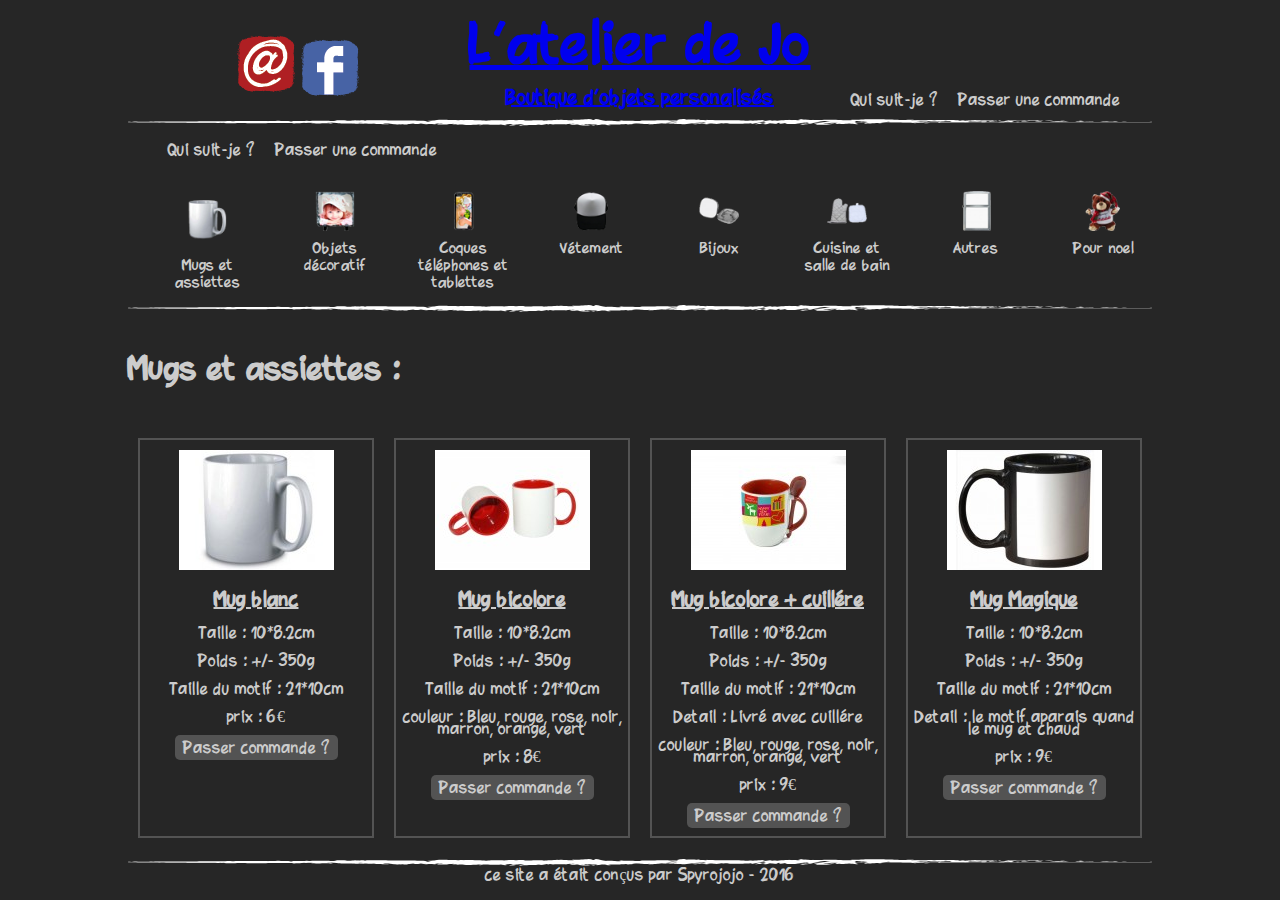
==== ca1.html @ 956cd29c "maj" ====
<!DOCTYPE html>

<html>
  <head>
    <title>L'atelier de Jo - Objets personalisés</title>
    <link rel="stylesheet" href="style3.css" />
    <meta charset="utf-8" />
  </head>

  <body>
    <div id='site'>
      <header>
        <div id='contact'>
          <div><a href="mailto:atelier_de_jo@outlook.fr"><img src='data/mel.png'></a>
          <a href='https://www.facebook.com/Latelier-de-Jo-193171344437711/'><img src='data/fac.png'></a></div>
        </div>
        <div id='logo'>
          <a href="index.html"><h1>L'atelier de Jo</h1></a>
          <a href="index.html"><h2>Boutique d'objets personalisés</h2>
        </div>
        <div id='nav'>
          <ul>
            <li><a href='me.html'>Qui suit-je ?</a></li>
            <li><a href='contact.html'>Passer une commande</a></li>
          </ul>
        </div>
      </header>
      <div id='nav'>
        <ul>
          <li><a href='me.html'>Qui suit-je ?</a></li>
          <li><a href='contact.html'>Passer une commande</a></li>
        </ul>
      </div>
    </header>
    <nav id='menu'>
      <div>
        <img src='data/v1.png'>
        <a href='ca1.html'>Mugs et assiettes</p>
      </div>
      <div>
        <img src='data/v2.png'>
        <a href='ca2.html'>Objets décoratif</p>
      </div>
      <div>
        <img src='data/v3.png'>
        <a href='ca3.html'>Coques téléphones et tablettes</p>
      </div>
      <div>
        <img src='data/v4.png'>
        <a href='ca4.html'>Vétement</p>
      </div>
      <div>
        <img src='data/v5.png'>
        <a href='ca5.html'>Bijoux</p>
      </div>
      <div>
        <img src='data/v6.png'>
        <a href='ca6.html'>Cuisine et salle de bain</p>
      </div>
      <div>
        <img src='data/v7.png'>
        <a href='ca7.html'>Autres</p>
      </div>
      <div>
        <img src='data/v8.png'>
        <a href='ca8.html'>Pour noel</p>
      </div>
    </nav></br>
    <div id='banniere'>
      <div id='banniere_desc'>
        Des articles spécialement fait pour noel ?
      </div>
        <a class='g_buttom' href='fete'>Voir les articles</a>
    </div>
    <section id='corps'>
      <h1>Mugs et assiettes :</h1></br>
      <div id='article'>
        <article>
          <img src='visual/mug_b.jpg'>
          <h1>Mug blanc</h1>
          <p>Taille : 10*8.2cm</p>
          <p>Poids : +/- 350g</p>
          <p>Taille du motif : 21*10cm</p>
          <p> prix : 6€</p>
          <a href='contact.html'>Passer commande ?</a>
        </article>
        <article>
          <img src='visual/mug_c.jpg'>
          <h1>Mug bicolore</h1>
          <p>Taille : 10*8.2cm</p>
          <p>Poids : +/- 350g</p>
          <p>Taille du motif : 21*10cm</p>
          <p>couleur : Bleu, rouge, rose, noir, marron, orange, vert</p>
          <p> prix : 8€</p>
          <a href='contact.html'>Passer commande ?</a>
        </article>
        <article>
          <img src='visual/mug_d.jpg'>
          <h1>Mug bicolore + cuillére</h1>
          <p>Taille : 10*8.2cm</p>
          <p>Poids : +/- 350g</p>
          <p>Taille du motif : 21*10cm</p>
          <p>Detail : Livré avec cuillére</p>
          <p>couleur : Bleu, rouge, rose, noir, marron, orange, vert</p>
          <p> prix : 9€</p>
          <a href='contact.html'>Passer commande ?</a>
        </article>
        <article>
          <img src='visual/mug_e.jpg'>
          <h1>Mug Magique</h1>
          <p>Taille : 10*8.2cm</p>
          <p>Poids : +/- 350g</p>
          <p>Taille du motif : 21*10cm</p>
          <p>Detail : le motif aparais quand le mug et chaud</p>
          <p> prix : 9€</p>
          <a href='contact.html'>Passer commande ?</a>
        </article>
      </div></br>
    </section>
    <footer>
      ce site a était conçus par <a href='https://www.facebook.com/spyrojojo/'>Spyrojojo</a> - 2016
    </footer>
  </div>
</body>
</html>
---- style3.css ----
@font-face    { font-family: 'base';
                src: url('data/font.ttf');}

body          { background-color: #262626;}

#site         { margin: auto;
                font-family: 'base';
                color: #cccccc;
                width:1024px;}

header        {display: flex;
               align-items: center;
               justify-content: center;
               background: url('data/line.png') repeat-x bottom;}
#contact      {display: flex;
               justify-content: center;
               flex:1;}
#contact div  {margin:auto;}
#logo         {flex:1;
               text-align: center;}
#logo h1      {font-size: 55px;
               line-height : 5px;}
#logo h2      {font-size: 20px;}

#nav          {flex:1;
               align-self: flex-end;}
#nav ul       {list-style-type: none;
               display: flex;}
#nav li       {margin-right: 20px;}
#nav a        {text-decoration: none;
               color: #cccccc; }
#nav a:hover  {color: #cccccc;
               text-decoration: underline; }

#menu         {display: flex;
               align-items: top;
               justify-content: center;
               background: url('data/line.png') repeat-x bottom;}
#menu div     {display: flex;
               width: 100px;
               margin-left: 30px;
               margin-bottom:5px;
               flex-direction: column;}
#menu div:hover {display: flex;
                 width: 100px;
                 margin-left: 30px;
                 background-color: #404040;
                 flex-direction: column;}

#menu img      {padding-top: 10px;
                display: inline-block;
                margin: auto;
                height:40px;
                width: 40px;}
#menu a        {text-decoration: none;
                font-size:15px;
                text-align: center;
                padding-top: 5px;
                color: #cccccc; }
#menu a:hover  {color: #cccccc;
                text-align: center;
                padding-top: 5px;
                text-decoration: underline; }

#banniere      {background: url('data/banniere.png') no-repeat;
                display: none;
                border-radius: 10px;
                position: relative;
                height:300px;}
#banniere_desc {position: absolute;
                text-align: center;
                border-radius: 10px 10px 0px 0px;
                height: 50px;
                width: 99.6%;
                padding-top: 10px;
                padding-left: 4px;
                font-size:25px;
                background: linear-gradient(to top, rgba(2,2,2,0), rgba(2,2,2,0.8));
                color: white;}
.g_buttom      {position: absolute;
                right: 5px;
                background-color: #535353;
                border-color: #535353;
                border-radius: 5px;
                color : #cccccc;
                text-align: center;
                padding: 5px 8px 3px 8px;
                text-decoration: none;
                bottom: 5px;}
.g_buttom:hover {position: absolute;
                 right: 5px;
                 background-color: #535353;
                 border-color: #535353;
                 border-radius: 5px;
                 color : #cccccc;
                 text-align: center;
                 padding: 5px 8px 3px 8px;
                 text-decoration: underline;;
                 bottom: 5px;}

#corps           {background: url('data/line.png') repeat-x bottom;}

#article         { display: flex;
                   justify-content: center;}
article          { margin: 10px;
                   width: 250px;
                   padding-top: 10px;
                   padding-bottom: 10px;
                   text-align: center;
                   border:2px solid #535353;}
article:hover    { margin: 10px;
                   background-color: #313030;
                   padding-top: 10px;
                   padding-bottom: 10px;
                   text-align: center;
                   border:2px solid #cccccc;}
article p        {line-height: 12px;}
article h1       {font-size: 20px;
                  text-decoration: underline;}
article a        {background-color: #535353;
                  margin-bottom: 5px;
                  border-color: #535353;
                  border-radius: 5px;
                  color : #cccccc;

                  text-align: center;
                  padding: 5px 8px 3px 8px;
                  text-decoration: none;}
article a:hover  {background-color: #535353;
                  border-color: #535353;
                  border-radius: 5px;
                  color : #cccccc;
                  text-align: center;
                  padding: 5px 8px 3px 8px;
                  text-decoration: underline;;}

footer           {margin: auto;
                  text-align: center;}
footer a         {text-decoration: none;
                  color: #cccccc; }
footer a:hover   {color: #cccccc;
                  text-decoration: underline; }
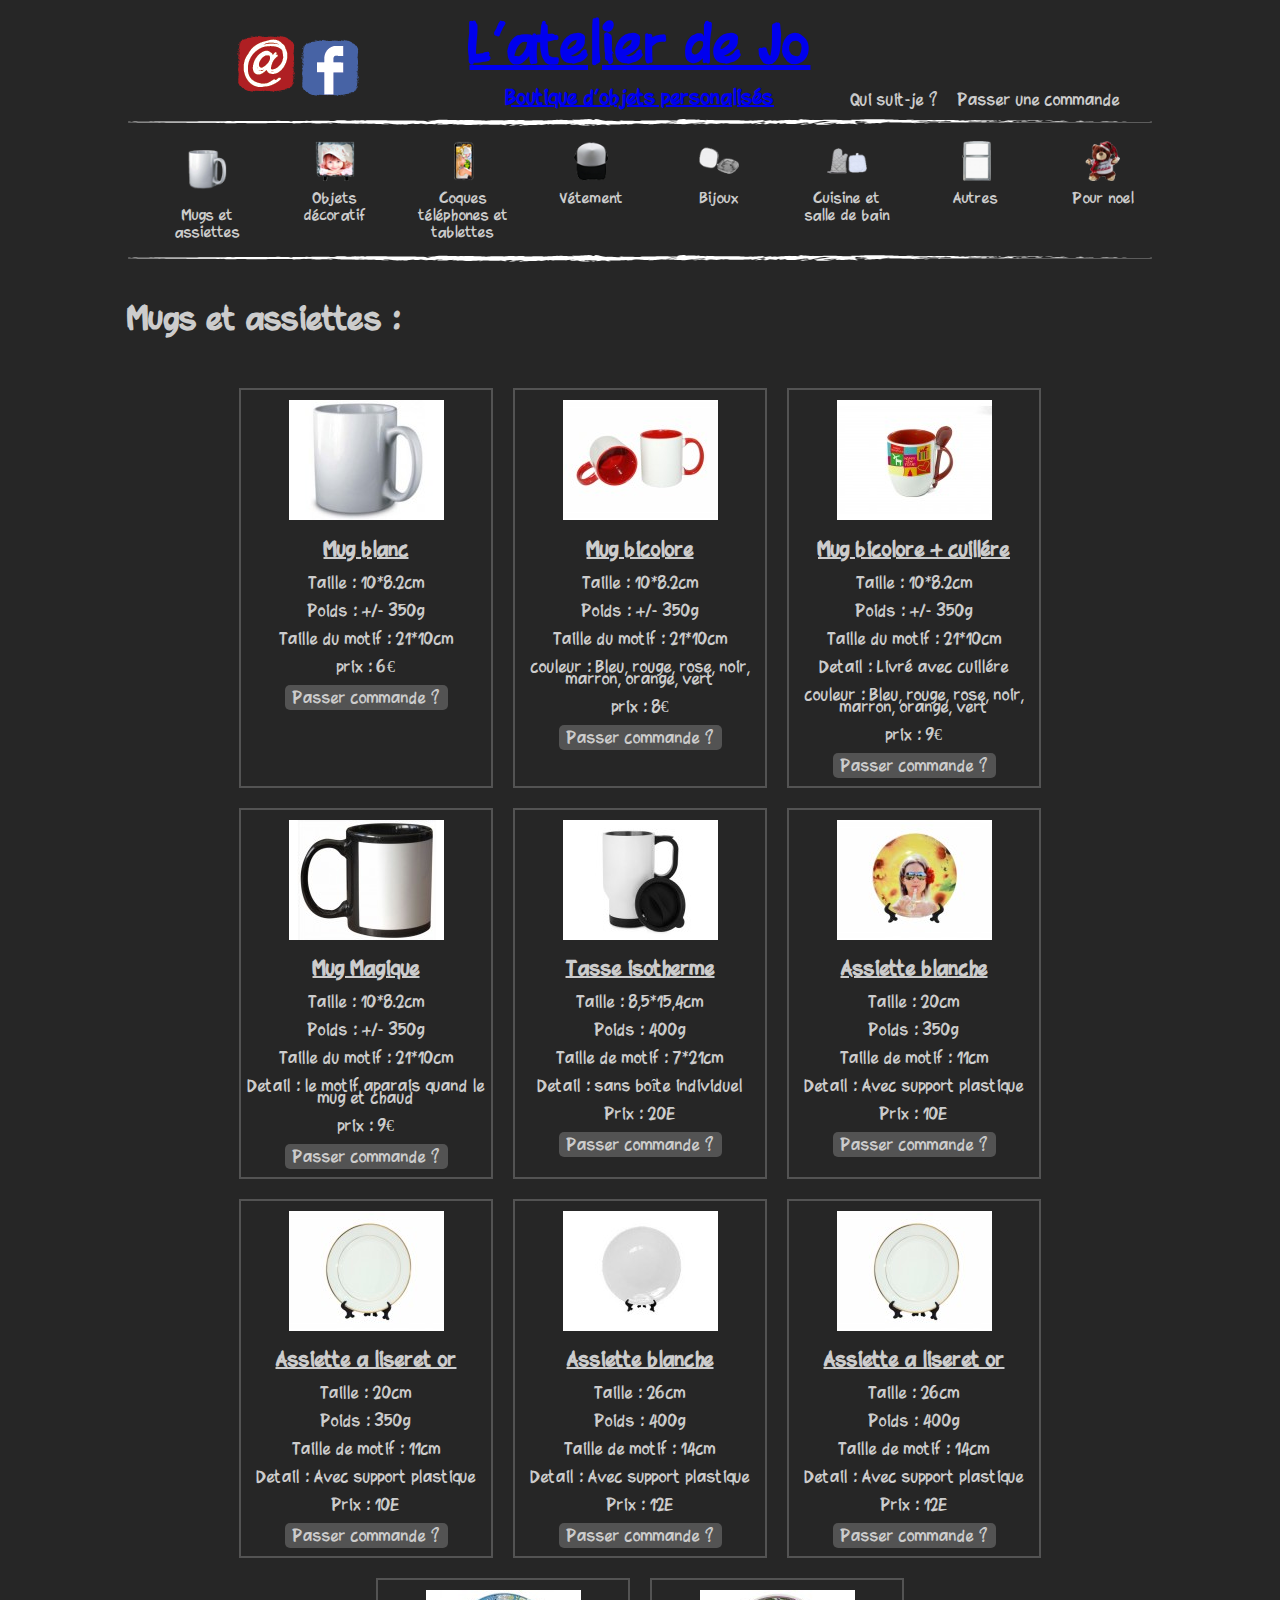
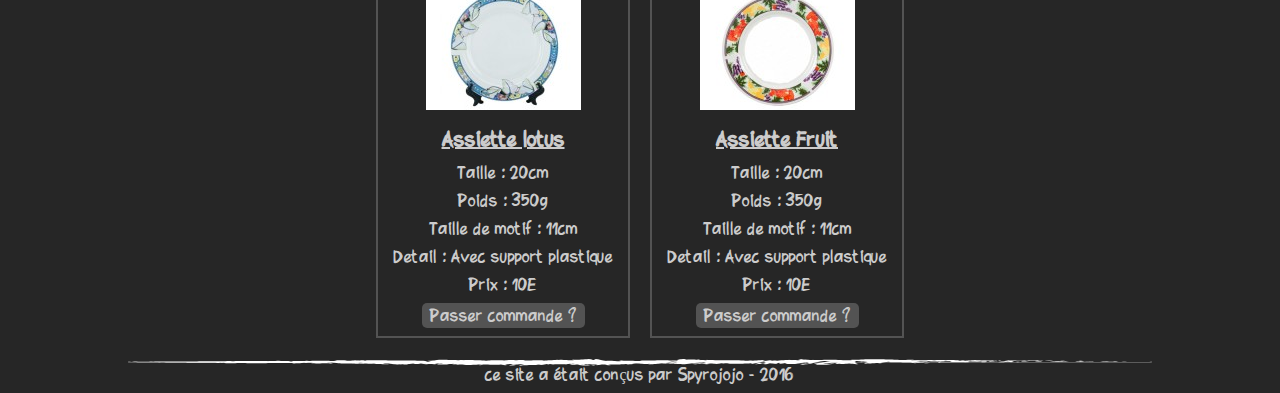
==== commit 88c7b2e1: "bru1" ====
--- a/ca1.html
+++ b/ca1.html
@@ -25,13 +25,6 @@
           </ul>
         </div>
       </header>
-      <div id='nav'>
-        <ul>
-          <li><a href='me.html'>Qui suit-je ?</a></li>
-          <li><a href='contact.html'>Passer une commande</a></li>
-        </ul>
-      </div>
-    </header>
     <nav id='menu'>
       <div>
         <img src='data/v1.png'>
@@ -115,6 +108,77 @@
           <p> prix : 9€</p>
           <a href='contact.html'>Passer commande ?</a>
         </article>
+        <article>
+          <img src='visual/MUG.F.JPG'>
+          <h1>Tasse isotherme</h1>
+          <p>Taille : 8,5*15,4cm</p>
+          <p>Poids : 400g</p>
+          <p>Taille de motif : 7*21cm</p>
+          <p>Detail : sans boîte individuel</p>
+          <p>Prix : 20E</p>
+          <a href='contact.html'>Passer commande ?</a>
+        </article>
+        <article>
+          <img src='visual/assiette-a.jpg'>
+          <h1>Assiette blanche</h1>
+          <p>Taille : 20cm</p>
+          <p>Poids : 350g</p>
+          <p>Taille de motif : 11cm</p>
+          <p>Detail : Avec support plastique</p>
+          <p>Prix : 10E</p>
+          <a href='contact.html'>Passer commande ?</a>
+        </article>
+        <article>
+          <img src='visual/assiette-b.jpg'>
+          <h1>Assiette a liseret or</h1>
+          <p>Taille : 20cm</p>
+          <p>Poids : 350g</p>
+          <p>Taille de motif : 11cm</p>
+          <p>Detail : Avec support plastique</p>
+          <p>Prix : 10E</p>
+          <a href='contact.html'>Passer commande ?</a>
+        </article>
+        <article>
+          <img src='visual/assiette-c.jpg'>
+          <h1>Assiette blanche </h1>
+          <p>Taille : 26cm</p>
+          <p>Poids : 400g</p>
+          <p>Taille de motif : 14cm</p>
+          <p>Detail : Avec support plastique</p>
+          <p>Prix : 12E</p>
+          <a href='contact.html'>Passer commande ?</a>
+        </article>
+        <article>
+          <img src='visual/assiette-d.jpg'>
+          <h1>Assiette a liseret or</h1>
+          <p>Taille : 26cm</p>
+          <p>Poids : 400g</p>
+          <p>Taille de motif : 14cm</p>
+          <p>Detail : Avec support plastique</p>
+          <p>Prix : 12E</p>
+          <a href='contact.html'>Passer commande ?</a>
+        </article>
+        <article>
+          <img src='visual/assiette-e.jpg'>
+          <h1>Assiette lotus</h1>
+          <p>Taille : 20cm</p>
+          <p>Poids : 350g</p>
+          <p>Taille de motif : 11cm</p>
+          <p>Detail : Avec support plastique</p>
+          <p>Prix : 10E</p>
+          <a href='contact.html'>Passer commande ?</a>
+        </article>
+        <article>
+          <img src='visual/assiette-f.jpg'>
+          <h1>Assiette Fruit</h1>
+          <p>Taille : 20cm</p>
+          <p>Poids : 350g</p>
+          <p>Taille de motif : 11cm</p>
+          <p>Detail : Avec support plastique</p>
+          <p>Prix : 10E</p>
+          <a href='contact.html'>Passer commande ?</a>
+        </article>
+
       </div></br>
     </section>
     <footer>
--- a/style3.css
+++ b/style3.css
@@ -101,7 +101,8 @@
 #corps           {background: url('data/line.png') repeat-x bottom;}
 
 #article         { display: flex;
-                   justify-content: center;}
+                   justify-content: center;
+                   flex-wrap: wrap;}
 article          { margin: 10px;
                    width: 250px;
                    padding-top: 10px;
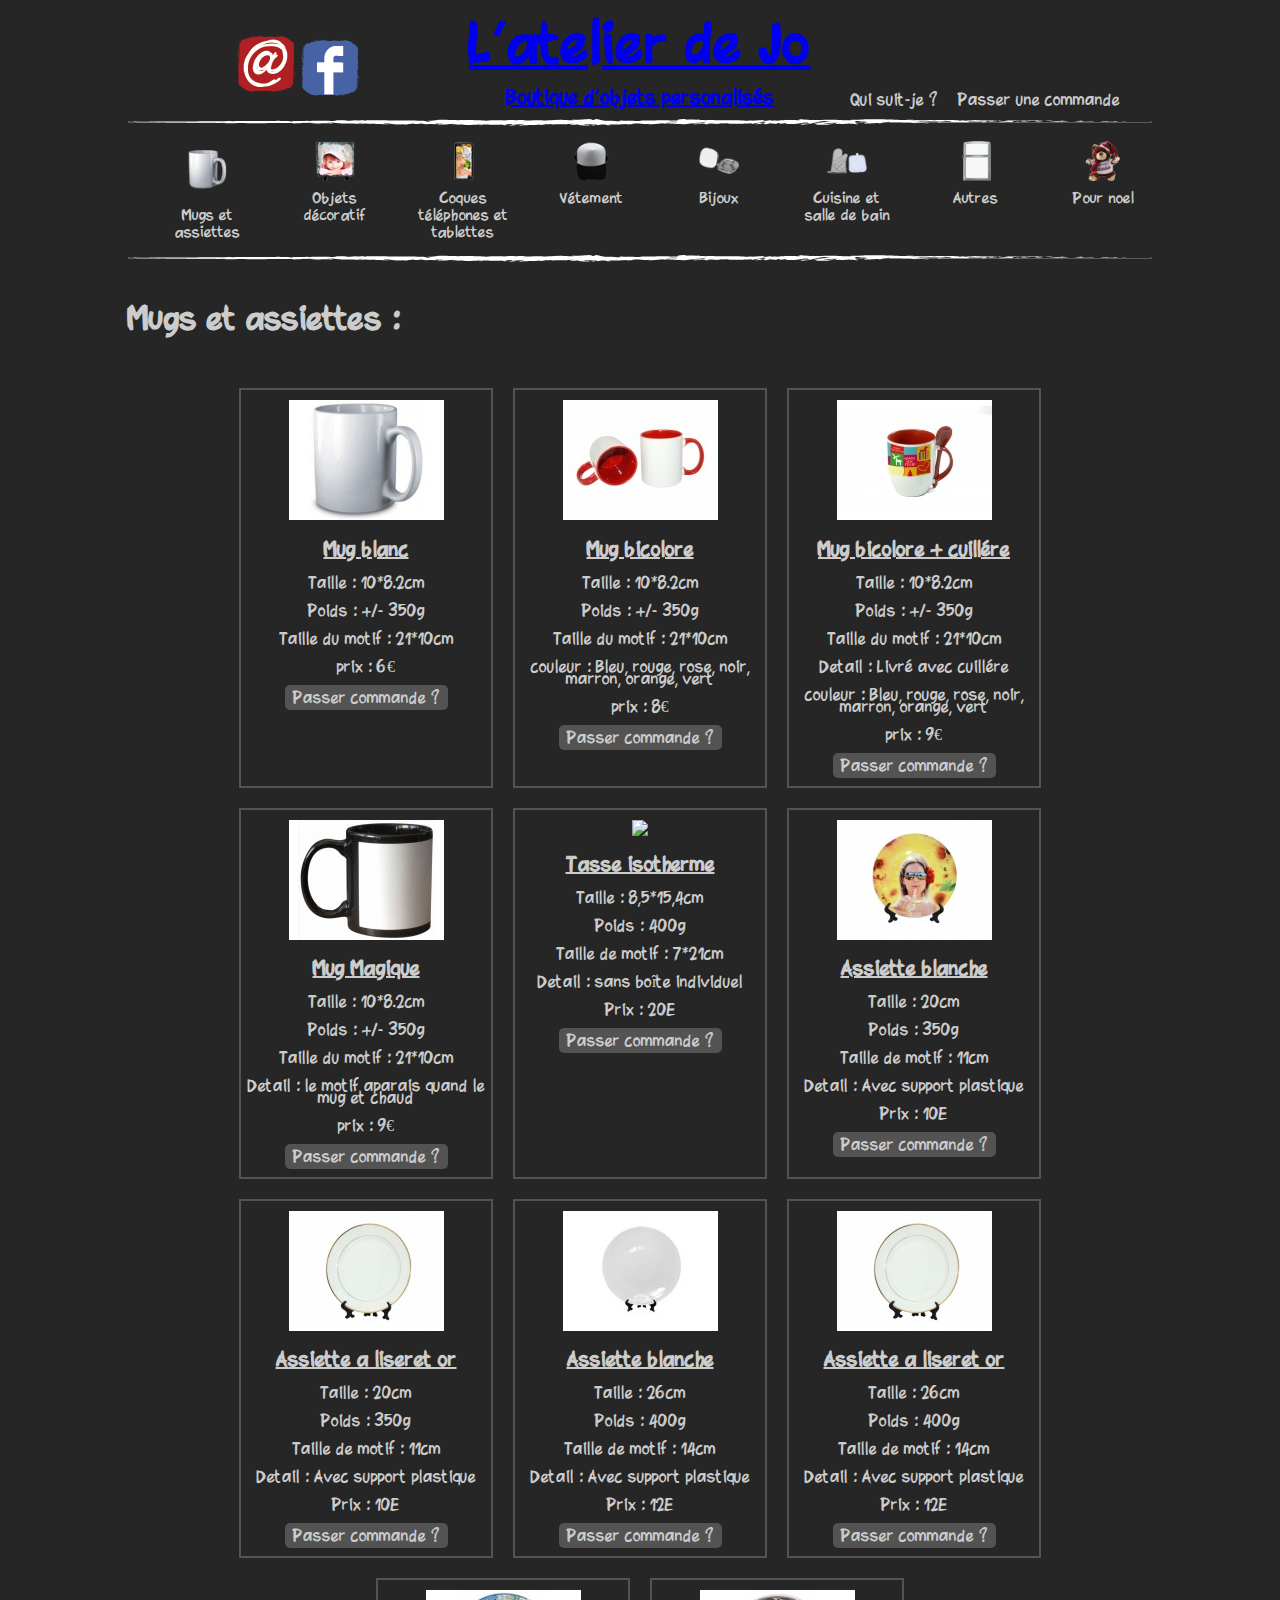
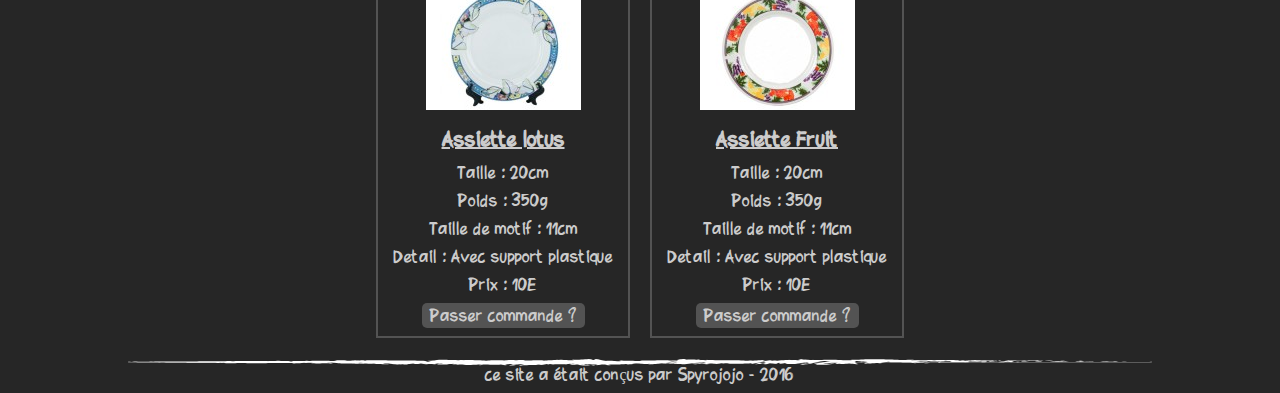
==== commit 0d85fbd9: "ddd" ====
--- a/ca1.html
+++ b/ca1.html
@@ -69,7 +69,7 @@
       <h1>Mugs et assiettes :</h1></br>
       <div id='article'>
         <article>
-          <img src='visual/mug_b.jpg'>
+          <img src='arti/mug_b.jpg'>
           <h1>Mug blanc</h1>
           <p>Taille : 10*8.2cm</p>
           <p>Poids : +/- 350g</p>
@@ -78,7 +78,7 @@
           <a href='contact.html'>Passer commande ?</a>
         </article>
         <article>
-          <img src='visual/mug_c.jpg'>
+          <img src='arti/mug_c.jpg'>
           <h1>Mug bicolore</h1>
           <p>Taille : 10*8.2cm</p>
           <p>Poids : +/- 350g</p>
@@ -88,7 +88,7 @@
           <a href='contact.html'>Passer commande ?</a>
         </article>
         <article>
-          <img src='visual/mug_d.jpg'>
+          <img src='arti/mug_d.jpg'>
           <h1>Mug bicolore + cuillére</h1>
           <p>Taille : 10*8.2cm</p>
           <p>Poids : +/- 350g</p>
@@ -99,7 +99,7 @@
           <a href='contact.html'>Passer commande ?</a>
         </article>
         <article>
-          <img src='visual/mug_e.jpg'>
+          <img src='arti/mug_e.jpg'>
           <h1>Mug Magique</h1>
           <p>Taille : 10*8.2cm</p>
           <p>Poids : +/- 350g</p>
@@ -109,7 +109,7 @@
           <a href='contact.html'>Passer commande ?</a>
         </article>
         <article>
-          <img src='visual/MUG.F.JPG'>
+          <img src='arti/MUG.F.jpg'>
           <h1>Tasse isotherme</h1>
           <p>Taille : 8,5*15,4cm</p>
           <p>Poids : 400g</p>
@@ -119,7 +119,7 @@
           <a href='contact.html'>Passer commande ?</a>
         </article>
         <article>
-          <img src='visual/assiette-a.jpg'>
+          <img src='arti/assiette-a.jpg'>
           <h1>Assiette blanche</h1>
           <p>Taille : 20cm</p>
           <p>Poids : 350g</p>
@@ -129,7 +129,7 @@
           <a href='contact.html'>Passer commande ?</a>
         </article>
         <article>
-          <img src='visual/assiette-b.jpg'>
+          <img src='arti/assiette-b.jpg'>
           <h1>Assiette a liseret or</h1>
           <p>Taille : 20cm</p>
           <p>Poids : 350g</p>
@@ -139,7 +139,7 @@
           <a href='contact.html'>Passer commande ?</a>
         </article>
         <article>
-          <img src='visual/assiette-c.jpg'>
+          <img src='arti/assiette-c.jpg'>
           <h1>Assiette blanche </h1>
           <p>Taille : 26cm</p>
           <p>Poids : 400g</p>
@@ -149,7 +149,7 @@
           <a href='contact.html'>Passer commande ?</a>
         </article>
         <article>
-          <img src='visual/assiette-d.jpg'>
+          <img src='arti/assiette-d.jpg'>
           <h1>Assiette a liseret or</h1>
           <p>Taille : 26cm</p>
           <p>Poids : 400g</p>
@@ -159,7 +159,7 @@
           <a href='contact.html'>Passer commande ?</a>
         </article>
         <article>
-          <img src='visual/assiette-e.jpg'>
+          <img src='arti/assiette-e.jpg'>
           <h1>Assiette lotus</h1>
           <p>Taille : 20cm</p>
           <p>Poids : 350g</p>
@@ -169,7 +169,7 @@
           <a href='contact.html'>Passer commande ?</a>
         </article>
         <article>
-          <img src='visual/assiette-f.jpg'>
+          <img src='arti/assiette-f.jpg'>
           <h1>Assiette Fruit</h1>
           <p>Taille : 20cm</p>
           <p>Poids : 350g</p>
